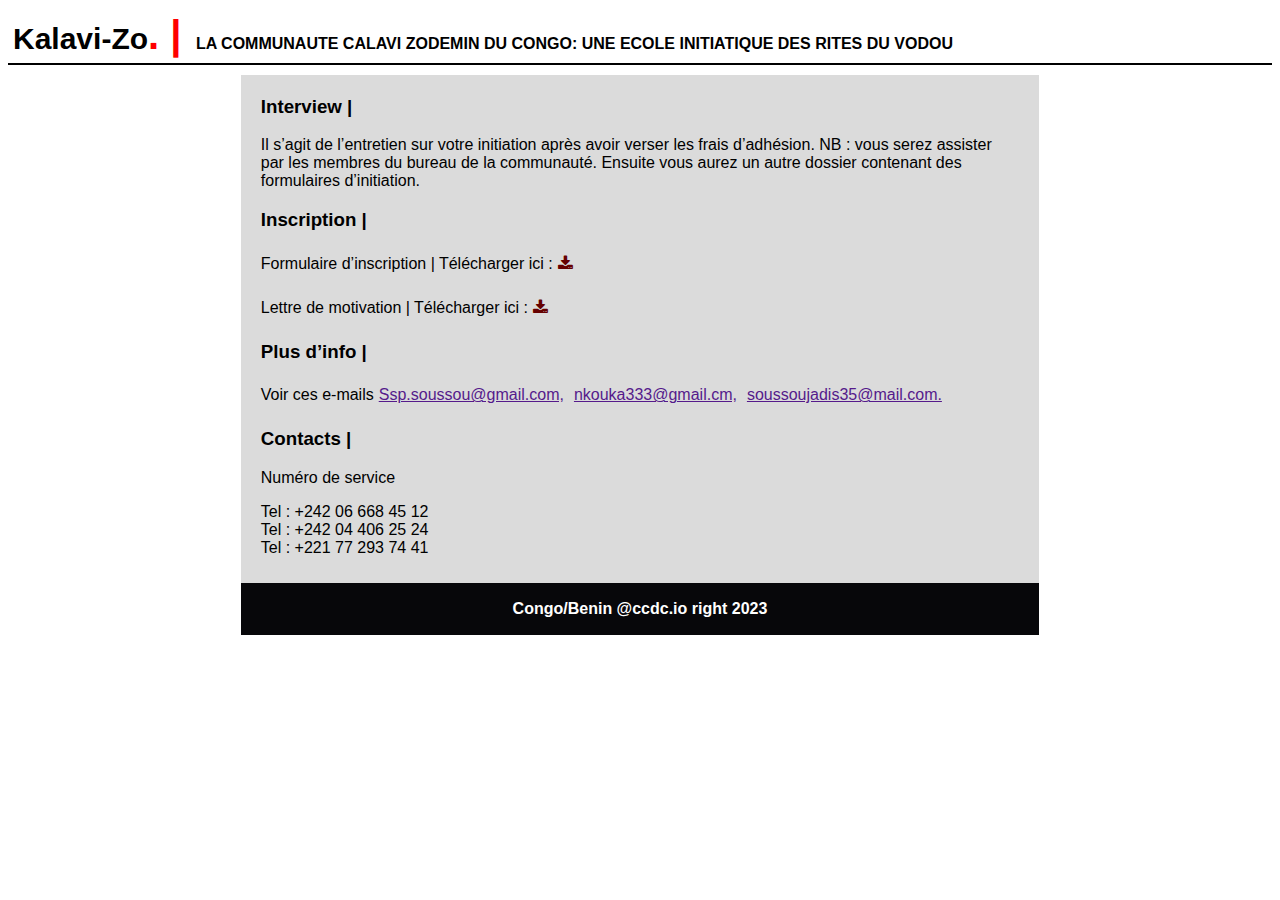
==== index.html @ c08bad08 "Add files via upload" ====
<!DOCTYPE html>
<html lang="en">
<head>
    <meta charset="UTF-8">
    <meta http-equiv="X-UA-Compatible" content="IE=edge">
    <meta name="viewport" content="width=device-width, initial-scale=1.0">
    <title>kalavi</title>
    <link rel="stylesheet" href="main.css">
    <link rel="stylesheet" href="https://cdnjs.cloudflare.com/ajax/libs/font-awesome/4.7.0/css/font-awesome.min.css">
</head>
<body>
    <header>
        <div class="titre">
            <h2>Kalavi-Zo<span>. |</span></h2>
            <h4>LA COMMUNAUTE CALAVI ZODEMIN DU CONGO: UNE ECOLE INITIATIQUE DES RITES DU VODOU</h4>
        </div>
    </header>
    <article>
        <h3>Interview |</h3>
        <p>Il s’agit de l’entretien sur votre initiation après avoir verser les frais d’adhésion. NB : vous serez assister par les membres du bureau de la communauté. Ensuite vous aurez un autre dossier contenant des formulaires d’initiation.</p>
        <h3>Inscription |</h3>
        <p>Formulaire d’inscription | Télécharger ici :<a href="Formulaire d.pdf" download="Formulaire d"><i class="fa fa-download" aria-hidden="true"></i></a></p>
        <p>Lettre de motivation | Télécharger ici :<a href="lettre.pdf" download="Lettre"><i class="fa fa-download" aria-hidden="true"></i></a></p>
        <h3>Plus d’info |</h3>
        <p>Voir ces e-mails<a href="">Ssp.soussou@gmail.com,</a><a href="">nkouka333@gmail.cm,</a><a href="">soussoujadis35@mail.com.</a></p>
        <h3>Contacts |</h3>
        <p>Numéro de service</p>
        <p>Tel : +242 06 668 45 12 <br>
            Tel : +242 04 406 25 24 <br>
            Tel : +221 77 293 74 41</p>
    </article>
</body>
<footer>
    <h4>Congo/Benin @ccdc.io right 2023</h4>
</footer>
</html>
---- main.css ----
header{
    display: flex;
    position: relative;
    justify-content: space-between;
    align-items: center;
    border-bottom: 2px solid black;
}
header h2, h4, input, a{
    display: inline-block;
    margin: 5px;
}
.titre h2{
    font-size: 30px;
}
.titre h2 span{
    color: red;
    font-size: 40px;
}
article{
    width: 60%;
    margin: 10px auto 0px auto;
    background: rgb(219, 219, 219);
    padding: 2px 20px 10px;
    justify-content: center;
}
a .fa{
    color: rgb(102, 1, 1);
}
footer{
    background: rgb(7, 7, 10);
    margin: 0 auto 20px auto;
    width: 60%;
    height: 40px;
    text-align: center;
    padding: 2px 20px 10px;
    justify-content: center;
}
footer h4{
    color: white;
    cursor: pointer;
    padding-top: 10px;
}
body{
    font-family: sans-serif;
}
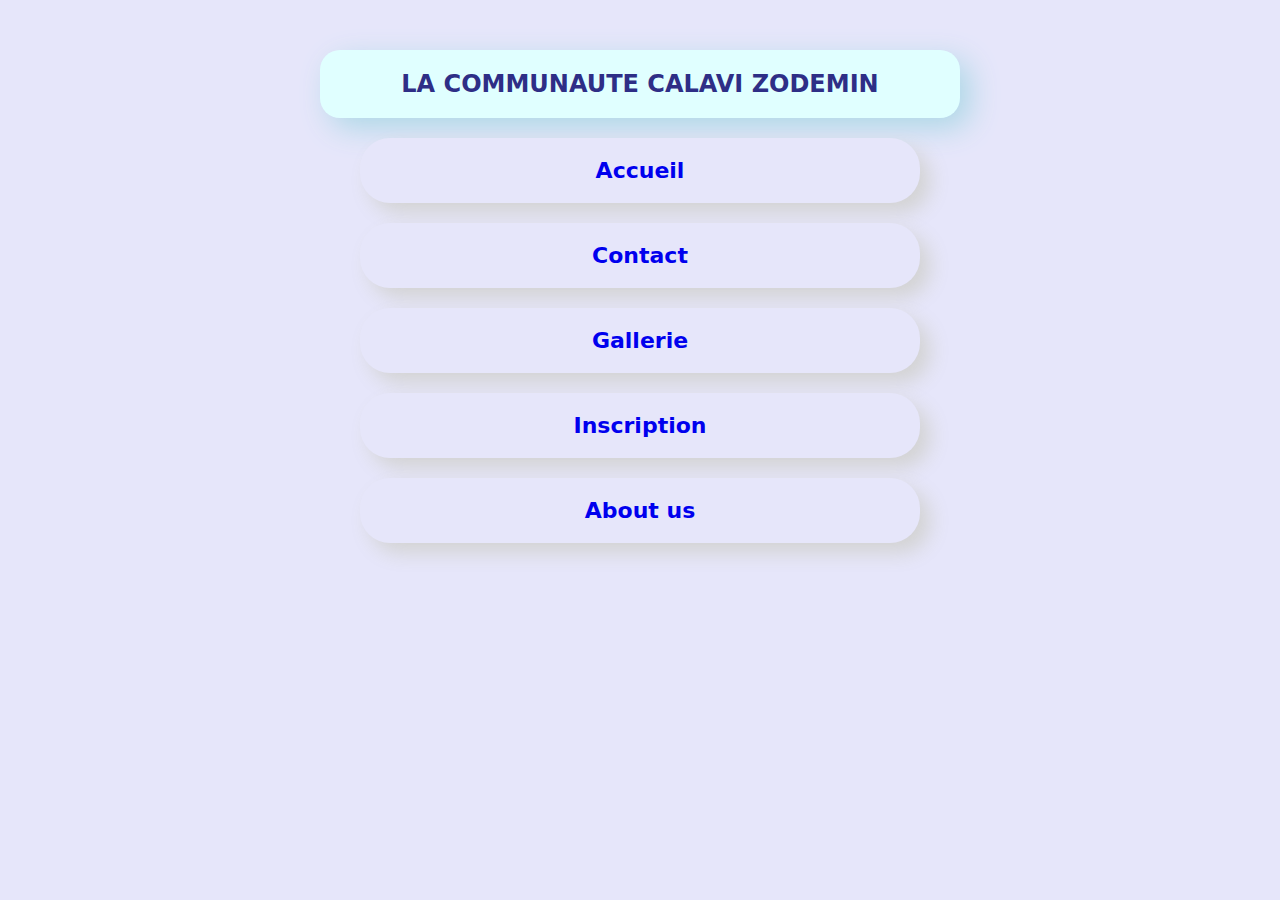
==== commit cf28e54e: "Add files via upload" ====
--- a/index.html
+++ b/index.html
@@ -4,40 +4,18 @@
     <meta charset="UTF-8">
     <meta http-equiv="X-UA-Compatible" content="IE=edge">
     <meta name="viewport" content="width=device-width, initial-scale=1.0">
-    <title>kalavi</title>
+    <title>Communauté Calavi Zodemin</title>
     <link rel="stylesheet" href="main.css">
-    <link rel="stylesheet" href="https://cdnjs.cloudflare.com/ajax/libs/font-awesome/4.7.0/css/font-awesome.min.css">
 </head>
 <body>
-    <header>
-        <div class="titre">
-            <h2>Kalavi-Zo<span>. |</span></h2>
-            <h4>LA COMMUNAUTE CALAVI ZODEMIN DU CONGO: UNE ECOLE INITIATIQUE DES RITES DU VODOU</h4>
-        </div>
-    </header>
-    <article>
-        <h3>Interview |</h3>
-        <p>Il s’agit de l’entretien sur votre initiation après avoir verser les frais d’adhésion. NB : vous serez assister par les membres du bureau de la communauté. Ensuite vous aurez un autre dossier contenant des formulaires d’initiation.</p>
-        <h3>Inscription |</h3>
-        <p>Formulaire d’inscription | Télécharger ici :<a href="Formulaire d.pdf" download="Formulaire d"><i class="fa fa-download" aria-hidden="true"></i></a></p>
-        <p>Lettre de motivation | Télécharger ici :<a href="lettre.pdf" download="Lettre"><i class="fa fa-download" aria-hidden="true"></i></a></p>
-        <h3>Plus d’info |</h3>
-        <p>Voir ces e-mails<a href="">Ssp.soussou@gmail.com,</a><a href="">nkouka333@gmail.cm,</a><a href="">soussoujadis35@mail.com.</a></p>
-        <h3>Contacts |</h3>
-        <p>Numéro de service</p>
-        <p>Tel : +242 06 668 45 12 <br>
-            Tel : +242 04 406 25 24 <br>
-            Tel : +221 77 293 74 41</p>
-    </article>
+    <h1>LA COMMUNAUTE CALAVI ZODEMIN</h1>
+    <section><a href="#">Accueil</a></section>
+    <section><a href="contact.html">Contact</a></section>
+    <section><a href="#">Gallerie</a></section>
+    <section><a href="inscription.html">Inscription</a></section>
+    <section><a href="#">About us</a></section>
 </body>
-<footer>
-    <h4>Congo/Benin @ccdc.io right 2023</h4>
-</footer>
 </html>
- 
 
 
 
-
- 
-
--- a/main.css
+++ b/main.css
@@ -1,45 +1,45 @@
-header{
-    display: flex;
-    position: relative;
-    justify-content: space-between;
-    align-items: center;
-    border-bottom: 2px solid black;
-}
-header h2, h4, input, a{
-    display: inline-block;
-    margin: 5px;
-}
-.titre h2{
-    font-size: 30px;
-}
-.titre h2 span{
-    color: red;
-    font-size: 40px;
-}
-article{
-    width: 60%;
-    margin: 10px auto 0px auto;
-    background: rgb(219, 219, 219);
-    padding: 2px 20px 10px;
-    justify-content: center;
-}
-a .fa{
-    color: rgb(102, 1, 1);
-}
-footer{
-    background: rgb(7, 7, 10);
-    margin: 0 auto 20px auto;
-    width: 60%;
-    height: 40px;
-    text-align: center;
-    padding: 2px 20px 10px;
-    justify-content: center;
-}
-footer h4{
-    color: white;
-    cursor: pointer;
-    padding-top: 10px;
+*{
+    margin: 0;
+    padding: 0;
+    box-sizing: border-box;
+    font-family: system-ui, -apple-system, BlinkMacSystemFont, 'Segoe UI', Roboto, Oxygen, Ubuntu, Cantarell, 'Open Sans', 'Helvetica Neue', sans-serif;
 }
 body{
-    font-family: sans-serif;
+    margin: 0 auto 20px auto;
+    width: 50%;
+    background: lavender;
+}
+h1{
+    cursor: pointer;
+    text-align: center;
+    margin-top: 50px;
+    background-color: lightcyan;
+    box-shadow: 10px 10px 30px lightblue;
+    font-size: 1.5em;
+    padding: 20px;
+    justify-content: center;
+    align-items: center;
+    position: relative;
+    display: block;
+    border-radius: 20px;
+    color: rgb(46, 46, 134);
+}
+section{
+    display: block;
+    list-style: none;
+    align-items: center;
+    padding: 20px;
+    margin: auto 40px auto;
+    background: lavender;
+    max-width: 100em;
+    border-radius: 30px;
+    margin-top: 20px;
+    position: relative;
+    text-align: center;
+    box-shadow: 10px 10px 20px lightgray;
+}
+section a{
+    font-size: 22px;
+    text-decoration: none;
+    font-weight: 700;
 }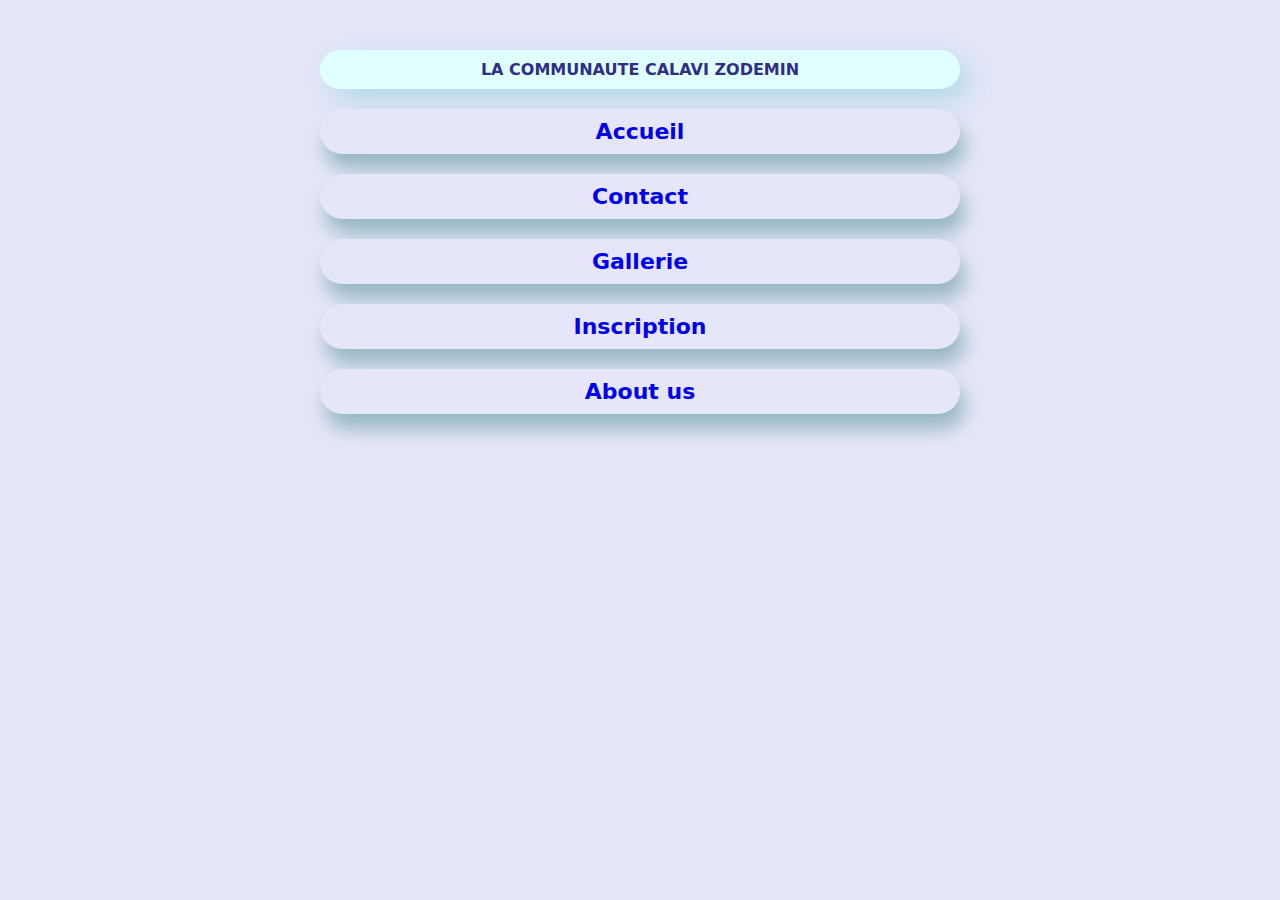
==== commit a19c0402: "Add files via upload" ====
--- a/index.html
+++ b/index.html
@@ -18,4 +18,3 @@
 </html>
 
 
-
--- a/main.css
+++ b/main.css
@@ -15,8 +15,9 @@
     margin-top: 50px;
     background-color: lightcyan;
     box-shadow: 10px 10px 30px lightblue;
-    font-size: 1.5em;
-    padding: 20px;
+    font-size: 1em;
+    padding: 10px;
+    font-weight: 700;
     justify-content: center;
     align-items: center;
     position: relative;
@@ -25,18 +26,15 @@
     color: rgb(46, 46, 134);
 }
 section{
-    display: block;
-    list-style: none;
-    align-items: center;
-    padding: 20px;
-    margin: auto 40px auto;
-    background: lavender;
-    max-width: 100em;
-    border-radius: 30px;
-    margin-top: 20px;
     position: relative;
     text-align: center;
-    box-shadow: 10px 10px 20px lightgray;
+    border-radius: 50px;
+    list-style: none;
+    padding: 10px;
+    margin: 20px auto 10px auto;
+    background: lavender;
+    justify-content: center;
+    box-shadow: 5px 15px 20px rgb(150, 183, 194);
 }
 section a{
     font-size: 22px;
